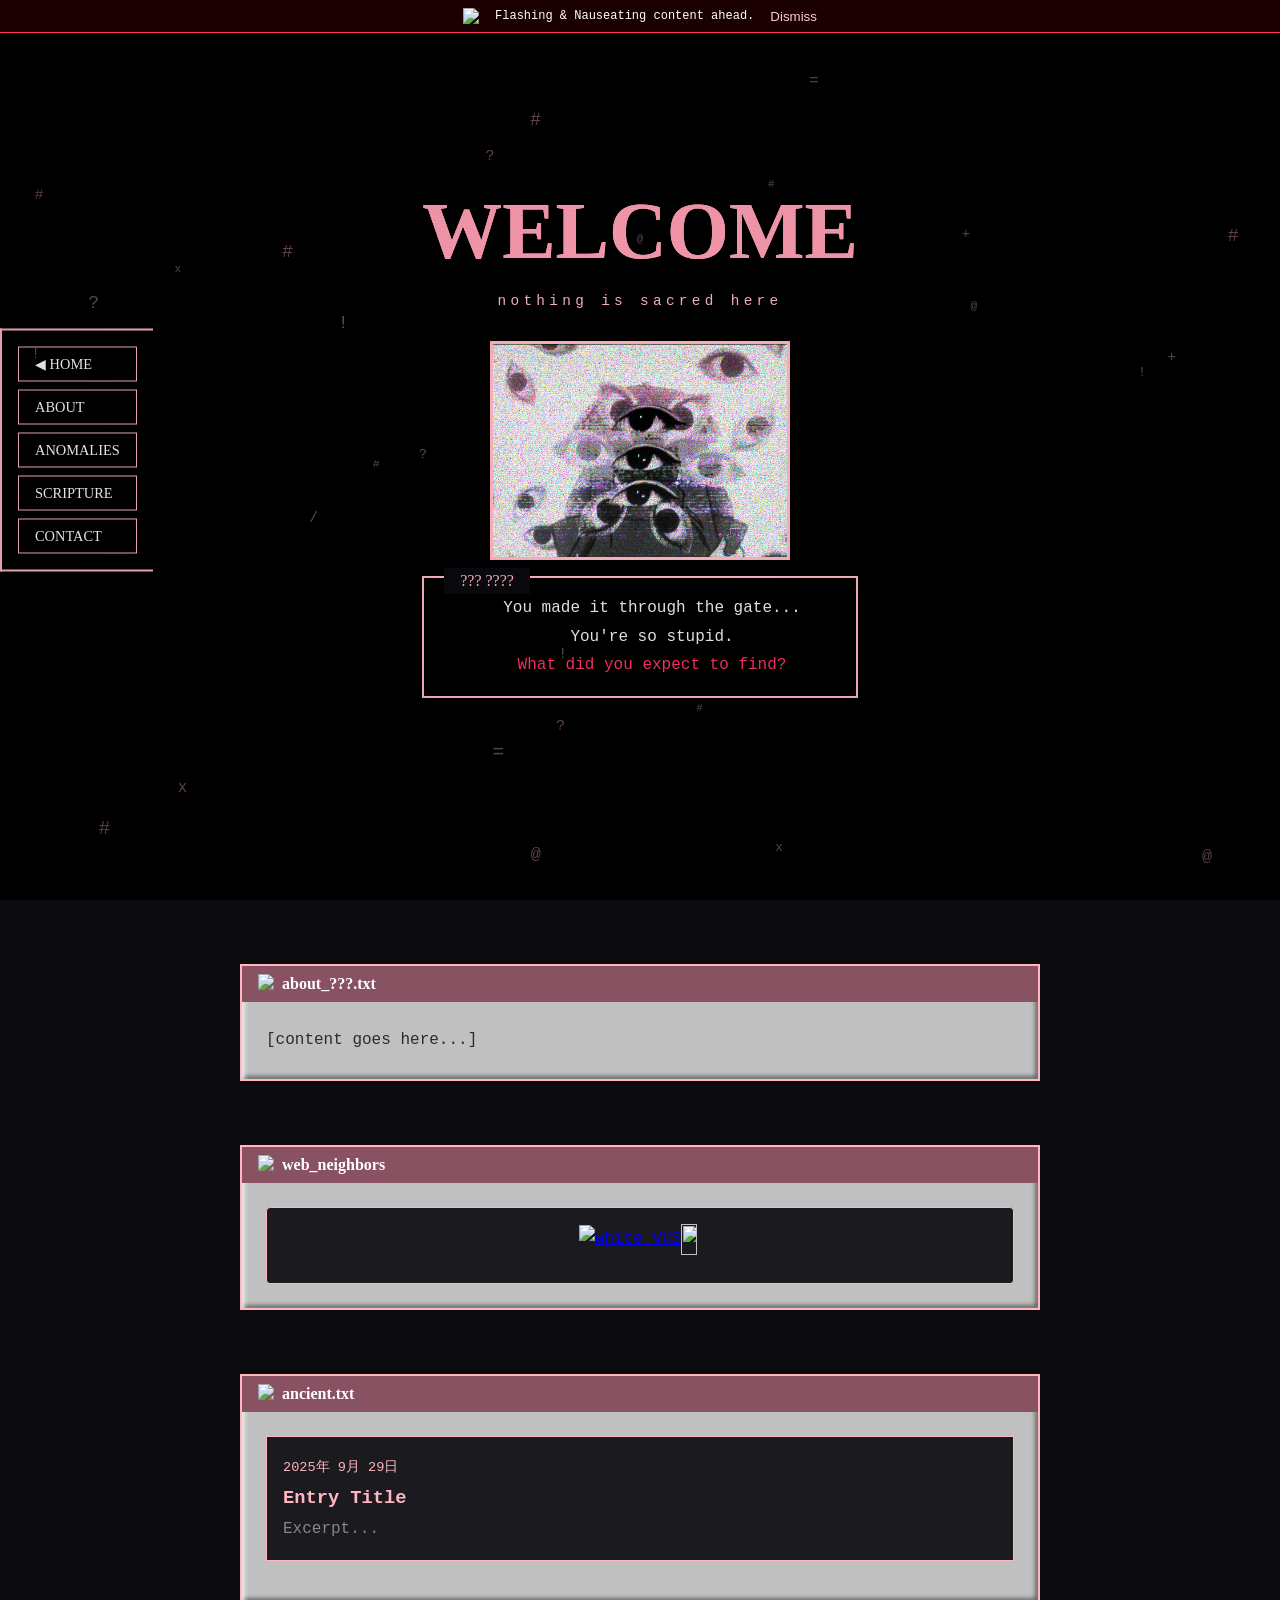
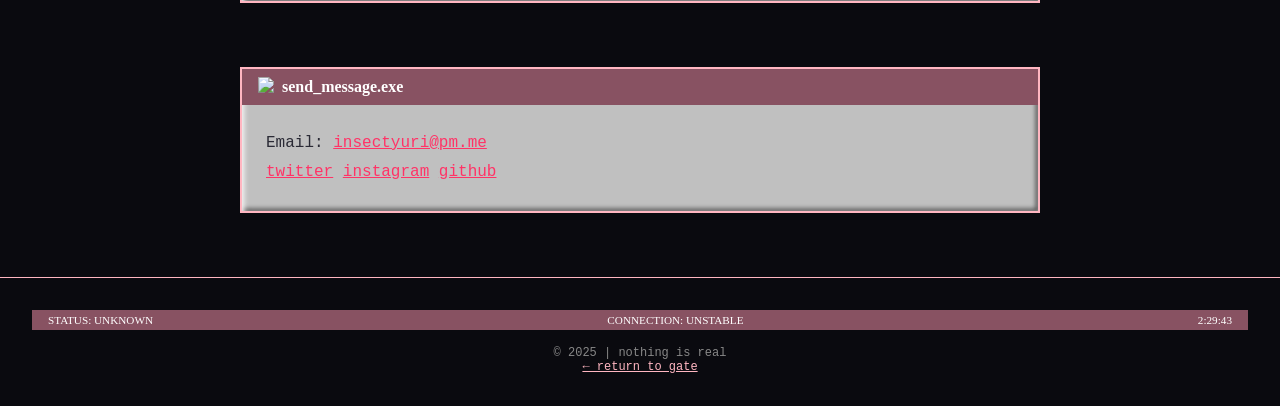
==== index.html @ d1e12fee "added colours + added buttons" ====
<!DOCTYPE html>
<html lang="en">
<head>
    <meta charset="UTF-8">
    <meta name="viewport" content="width=device-width, initial-scale=1.0">
    <title>Your Name | Welcome to My World</title>
    <link rel="stylesheet" href="css/styles.css">
</head>
<body>
    <!-- Accessibility Reminder -->
    <div class="accessibility-alert">
        <img src="https://file.garden/Zpt04KL0r1V-kQd1/_old%20web/3v9q2nH.gif"> Flashing & Nauseating content ahead. <button onclick="this.parentElement.style.display='none'">Dismiss</button>
    </div>

    <!-- Visual Effects -->
    <div class="scanlines"></div>
    <div class="crt-overlay"></div>
    <div class="particle-container" id="particles"></div>

    <!-- Navigation Panel (VN Style) -->
    <aside class="vn-panel">
        <button onclick="location.href='#home'">◀ HOME</button>
        <button onclick="location.href='#about'">ABOUT</button>
        <button onclick="location.href='#work'">ANOMALIES</button>
        <button onclick="location.href='#blog'">SCRIPTURE</button>
        <button onclick="location.href='#contact'">CONTACT</button>
    </aside>

    <!-- Hero Section -->
    <section class="hero" id="home">
        <div class="hero-background"></div>
        <div class="hero-content">
            <h1 class="hero-title" data-text="WELCOME">WELCOME</h1>
            <p class="hero-subtitle">nothing is sacred here</p>

            <div class="glitch-art-container">
                <!-- Your character/portrait image goes here -->
                <img src="assets/me.gif" alt="Character portrait" class="character-portrait">
            </div>

            <div class="dialogue-box">
                <div class="dialogue-name">??? ????
</div>
                <p class="dialogue-text">
                    You made it through the gate...<br>
                    You're so stupid.<br>
                    <span class="text-danger">What did you expect to find?</span>
                </p>
            </div>
        </div>
    </section>

    <!-- About Section -->
    <section class="content-window" id="about">
        <header class="window-header">
            <span class="window-icon"><img src="https://file.garden/Zpt04KL0r1V-kQd1/_old%20web/black/tumblr_6fa140fc3e8f22476c8cb82f0e1e0784_44227966_75.gif"></span>
            <span>about_???.txt</span>
        </header>
        <div class="window-body">
            <p>[content goes here...]</p>
        </div>
    </section>

    <!-- Button Section -->
    <section class="content-window" id="work">
        <header class="window-header">
            <span class="window-icon"><img src="https://file.garden/Zpt04KL0r1V-kQd1/_old%20web/red/11cAPuy.gif"></span>
            <span>web_neighbors</span>
        </header>
        <div class="window-body">
            <div class="project-grid">
                <div class="project-card">
                    <a href="https://whitevhs.xyz/">
    <img alt="white VHS" src="https://whitevhs.xyz/whiteVHS.gif" width="88" height="31">
</a>
                  <a href="https://softhearted.netlify.app"><img src="https://i.imgur.com/OYLPl9q.gif"></a>
                </div>
                <!-- More projects -->
            </div>
        </div>
    </section>

    <!-- Blog Section -->
    <section class="content-window" id="blog">
        <header class="window-header">
            <span class="window-icon"><img src="https://file.garden/Zpt04KL0r1V-kQd1/_old%20web/1D2VdVh.gif"></span>
            <span>ancient.txt</span>
        </header>
        <div class="window-body">
            <article class="blog-post">
                <time datetime="2025-09-29">2025年 9月 29日</time>
                <h3 style="color: rgb(255, 182, 193);">Entry Title</h3>
                <p style="color: rgb(136, 136, 136);">Excerpt...</p>
            </article>
        </div>
    </section>

    <!-- Contact Section -->
    <section class="content-window" id="contact">
        <header class="window-header">
            <span class="window-icon"><img src="https://file.garden/Zpt04KL0r1V-kQd1/_old%20web/red/S89ceBR.gif"></span>
            <span>send_message.exe</span>
        </header>
        <div class="window-body">
            <p>Email: <a style="color: rgb(255, 51, 102);" href="mailto:insectyuri@pm.me">insectyuri@pm.me</a></p>
            <div class="social-links">
                <a style="color: rgb(255, 51, 102); background-color: rgba(255, 51, 102, 0);" href="#">twitter</a>
                <a style="color: rgb(255, 51, 102);" href="#">instagram</a>
                <a style="color: rgb(255, 51, 102);" href="#">github</a>
            </div>
        </div>
    </section>

    <!-- Footer -->
    <footer class="site-footer">
        <div class="status-bar">
            <span>STATUS: UNKNOWN</span>
            <span>CONNECTION: UNSTABLE</span>
            <span id="clock">00:00:00</span>
        </div>
        <p>© 2025 | nothing is real</p>
        <p><a style="color: rgb(255, 182, 193);" href="landing.html">← return to gate</a></p>
    </footer>

    <script src="js/main.js"></script>
</body>
</html>
---- css/styles.css ----
/* ==================== VARIABLES ==================== */
:root {
    --bg-dark: #0a0a0f;
    --surface: #1a1a1f;
    --window-bg: #c0c0c0;
    --window-pink: #885262;
    --border-black: #000000;
    --accent-pink: #ffb6c1;
    --accent-maroon: #371626;
    --accent-red: #ff3366;
    --text-main: #2a2a35;
    --text-light: #ffffff;
    --font-ui: 'MS Mincho', 'SimSun', serif;
    --font-body: 'Courier New', monospace;
}

/* ==================== RESET ==================== */
* {
    margin: 0;
    padding: 0;
    box-sizing: border-box;
}

body {
    font-family: var(--font-body);
    background: var(--bg-dark);
    color: var(--text-light);
    overflow-x: hidden;
}

/* ==================== ACCESSIBILITY ALERT ==================== */
.accessibility-alert {
    position: fixed;
    top: 0;
    left: 0;
    right: 0;
    background: #1a0000;
    border-bottom: 1px solid var(--accent-red);
    padding: 0.5rem 1rem;
    font-size: 0.75rem;
    z-index: 9999;
    display: flex;
    justify-content: center;
    align-items: center;
    gap: 1rem;
}

.accessibility-alert button {
    background: none;
    border: none;
    color: #ffcccc;
    cursor: pointer;
}

/* ==================== OVERLAYS ==================== */
.scanlines, .crt-overlay {
    position: fixed;
    inset: 0;
    pointer-events: none;
    z-index: 9990;
}

.scanlines {
    background: repeating-linear-gradient(
        0deg,
        rgba(0, 0, 0, 0.03) 0,
        rgba(0, 0, 0, 0.03) 1px,
        transparent 1px,
        transparent 2px
    );
}

.crt-overlay {
    background: radial-gradient(ellipse at center, transparent 0%, rgba(0, 0, 0, 0.15) 100%);
    z-index: 9991;
}

/* ==================== PARTICLES ==================== */
.particle-container {
    position: fixed;
    inset: 0;
    pointer-events: none;
    z-index: 9980;
    overflow: hidden;
}

.particle {
    position: absolute;
    color: var(--accent-pink);
    opacity: 0.4;
    font-size: 1rem;
    animation: float 6s ease-in-out infinite;
}

@keyframes float {
    0%, 100% {
        transform: translateY(0) rotate(0deg);
    }
    50% {
        transform: translateY(-30px) rotate(180deg);
    }
}

/* ==================== VN PANEL ==================== */
.vn-panel {
    position: fixed;
    left: 0;
    top: 50%;
    transform: translateY(-50%);
    background: rgba(0, 0, 0, 0.85);
    border: 2px solid var(--accent-pink);
    border-right: none;
    padding: 1rem;
    z-index: 100;
    display: flex;
    flex-direction: column;
    gap: 0.5rem;
}

.vn-panel button {
    background: transparent;
    border: 1px solid var(--accent-pink);
    color: var(--text-light);
    padding: 0.5rem 1rem;
    font-family: var(--font-ui);
    cursor: pointer;
    text-align: left;
    font-size: 0.9rem;
    transition: background 0.2s;
}

.vn-panel button:hover {
    background: var(--accent-pink);
    color: var(--bg-dark);
}

/* ==================== HERO SECTION ==================== */
.hero {
    min-height: 100vh;
    display: flex;
    flex-direction: column;
    justify-content: center;
    align-items: center;
    position: relative;
    padding: 2rem;
}

.hero-background {
    position: absolute;
    inset: 0;
    z-index: -1;
    background: var(--bg-dark);
    filter: grayscale(100%) contrast(150%);
}

.hero-content {
    text-align: center;
    z-index: 1;
}

.hero-title {
    font-size: clamp(2rem, 8vw, 5rem);
    margin-bottom: 1rem;
    font-family: var(--font-ui);
    position: relative;
    animation: hero-glitch 4s infinite;
}

.hero-title::before,
.hero-title::after {
    content: attr(data-text);
    position: absolute;
    top: 0;
    left: 0;
    width: 100%;
    opacity: 0.7;
}

.hero-title::before {
    color: var(--accent-red);
    animation: glitch-shift 0.3s infinite alternate;
}

.hero-title::after {
    color: var(--accent-pink);
    animation: glitch-shift 0.4s infinite alternate-reverse;
}

@keyframes glitch-shift {
    0% { transform: translate(-2px, 0); }
    100% { transform: translate(2px, 1px); }
}

.hero-subtitle {
    font-size: 0.9rem;
    color: var(--accent-pink);
    letter-spacing: 0.3em;
    margin-bottom: 2rem;
}

.character-portrait {
    width: 300px;
    height: auto;
    border: 3px solid var(--accent-pink);
    margin: 1rem auto;
    display: block;
}

/* ==================== DIALOGUE BOX ==================== */
.dialogue-box {
    background: rgba(0, 0, 0, 0.9);
    border: 2px solid var(--accent-pink);
    max-width: 600px;
    min-height: 100px;
    margin: 1rem auto;
    position: relative;
}

.dialogue-name {
    position: absolute;
    top: -10px;
    left: 20px;
    background: var(--bg-dark);
    padding: 0.25rem 1rem;
    font-family: var(--font-ui);
    color: var(--accent-pink);
}

.dialogue-text {
    padding: 1rem 1.5rem 1rem 3rem;
    font-size: 1rem;
    line-height: 1.8;
    color: #eee;
}

.text-danger {
    color: var(--accent-red);
}

/* ==================== CONTENT WINDOWS ==================== */
.content-window {
    max-width: 800px;
    margin: 4rem auto;
    border: 2px solid var(--accent-pink);
    background: var(--window-bg);
    box-shadow:
        inset 2px 2px 5px #ffffff,
        inset -2px -2px 5px #404040;
}

.window-header {
    background: var(--window-pink);
    color: white;
    padding: 0.5rem 1rem;
    font-family: var(--font-ui);
    font-weight: bold;
    display: flex;
    align-items: center;
    gap: 0.5rem;
}

.window-body {
    padding: 1.5rem;
    color: var(--text-main);
    line-height: 1.8;
}

/* ==================== PROJECT GRID ==================== */
.project-grid {
    display: grid;
    grid-template-columns: repeat(auto-fit, minmax(250px, 1fr));
    gap: 1.5rem;
}

.project-card {
    background: var(--surface);
    border: 1px solid var(--accent-pink);
    border-radius: 4px;
    padding: 1rem;
    min-width: 88px;
    min-height: 31px;
    display: flex;
    align-items: center;
    justify-content: center;
    transition: transform 0.2s;
}

.project-card:hover {
    transform: translateY(-4px);
}

.project-card img {
    width: 88%;
    height: 31px;
    object-fit: cover;
    margin-bottom: 0.75rem;
}

.project-link {
    color: var(--accent-maroon);
    font-weight: bold;
    display: inline-block;
    margin-top: 0.5rem;
}

/* ==================== BLOG POST ==================== */
.blog-post {
    background: var(--surface);
    border: 1px solid var(--accent-pink);
    margin-bottom: 1rem;
    padding: 1rem;
}

.blog-post time {
    color: var(--accent-pink);
    font-size: 0.85rem;
}

/* ==================== FOOTER ==================== */
.site-footer {
    background: var(--bg-dark);
    border-top: 1px solid var(--accent-pink);
    padding: 2rem;
    text-align: center;
    margin-top: 4rem;
    color: #888;
    font-size: 0.75rem;
}

.status-bar {
    background: var(--window-pink);
    color: white;
    padding: 0.25rem 1rem;
    font-size: 0.7rem;
    display: flex;
    justify-content: space-between;
    font-family: var(--font-ui);
    margin-bottom: 1rem;
}

/* ==================== RESPONSIVE ==================== */
@media (max-width: 768px) {
    .vn-panel {
        position: static;
        transform: none;
        flex-direction: row;
        flex-wrap: wrap;
        margin: 1rem;
    }

    .vn-panel button {
        flex: 1;
        min-width: 120px;
    }

    .character-portrait {
        width: 200px;
    }
}
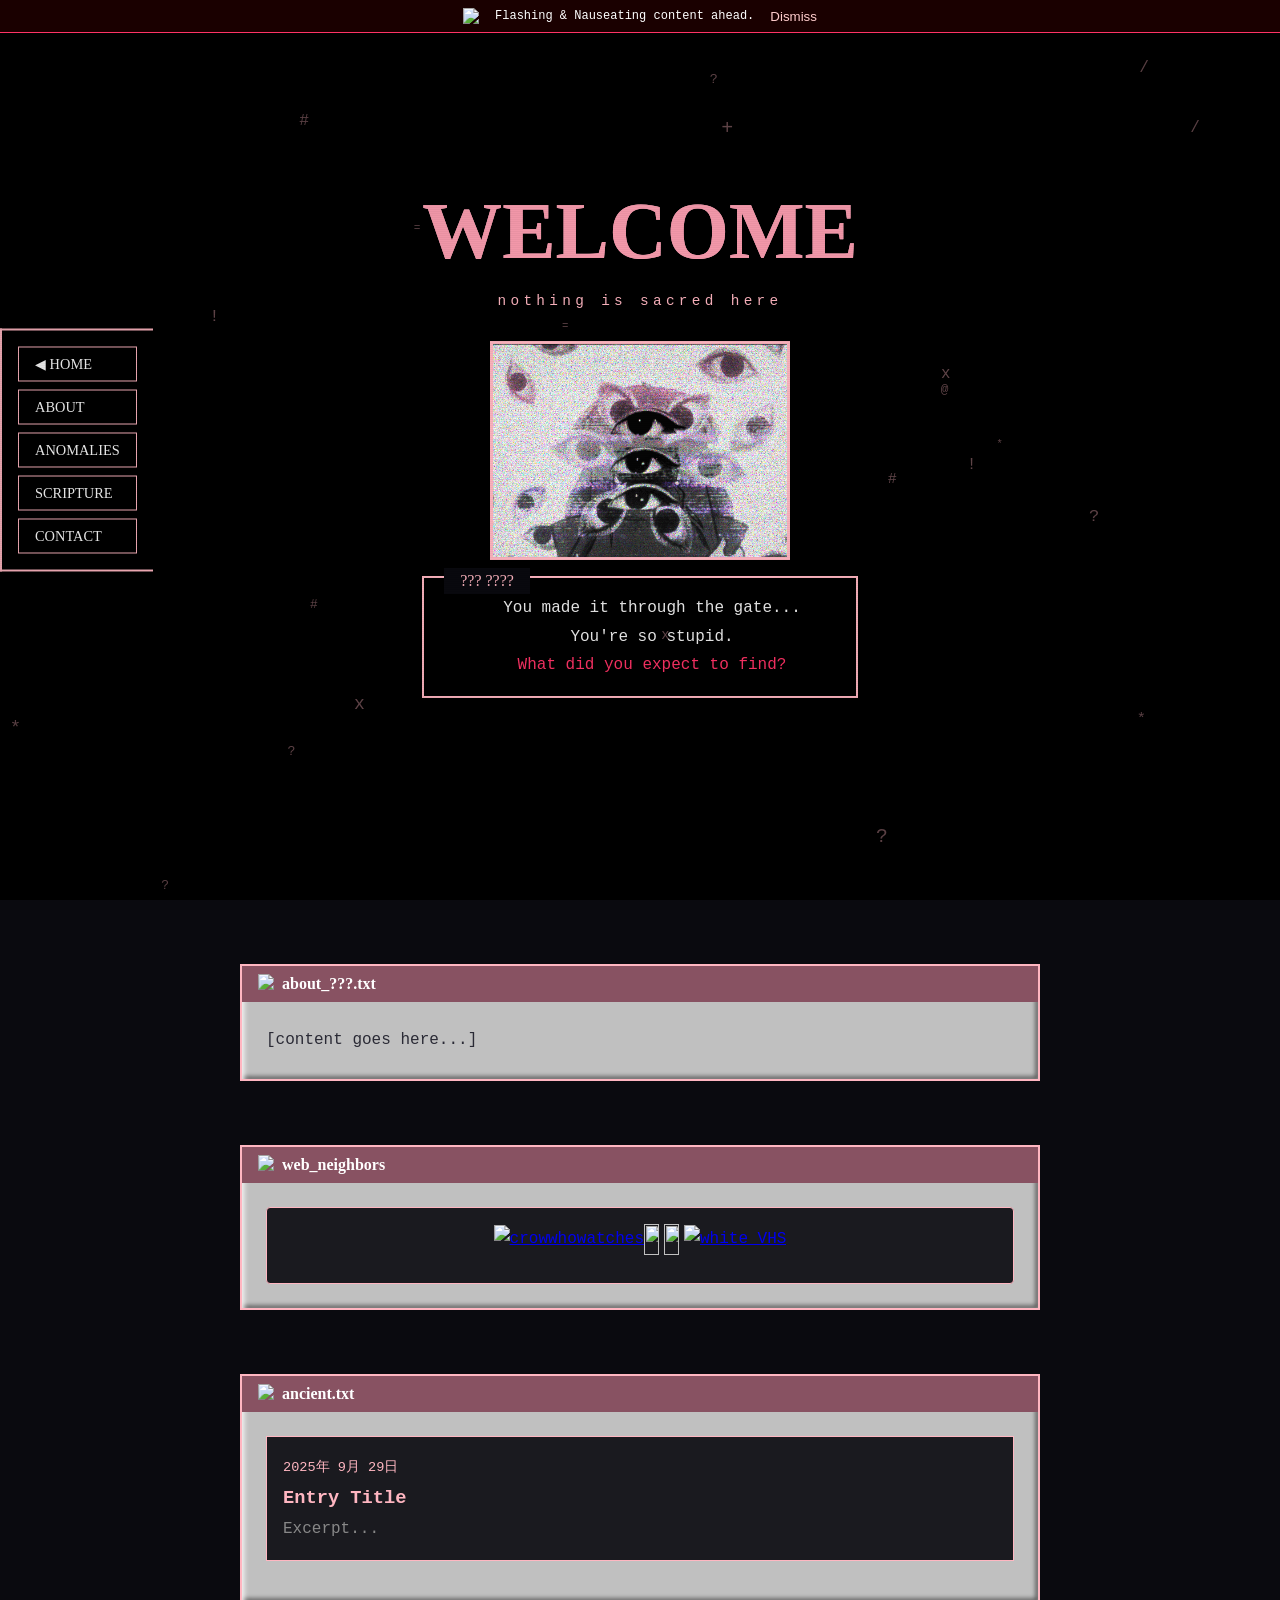
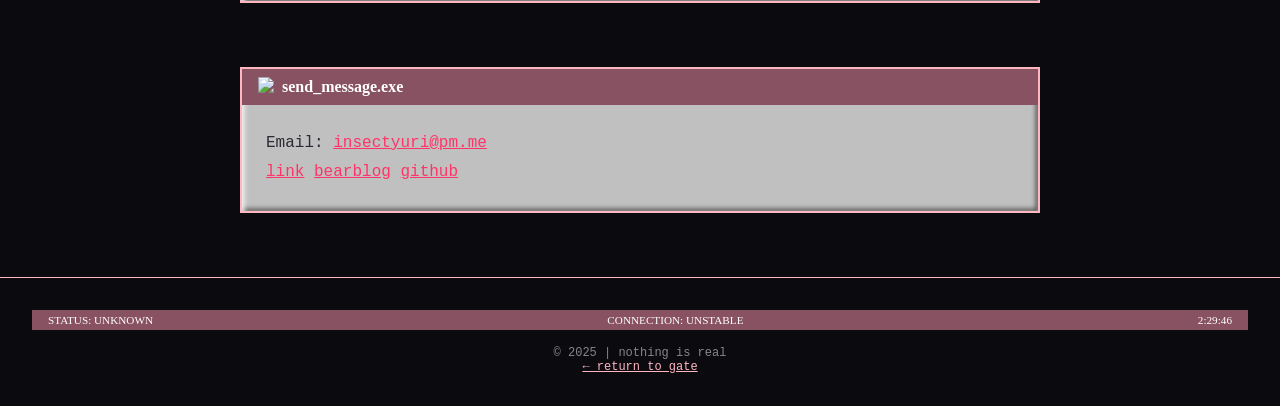
==== commit 7ed74a89: "edited social links and added more buttons" ====
--- a/index.html
+++ b/index.html
@@ -70,10 +70,10 @@
         <div class="window-body">
             <div class="project-grid">
                 <div class="project-card">
-                    <a href="https://whitevhs.xyz/">
-    <img alt="white VHS" src="https://whitevhs.xyz/whiteVHS.gif" width="88" height="31">
-</a>
+                  <a href="https://crowwhowatches.bearblog.dev/" target="_blank"><img src="https://file.garden/Zpt04KL0r1V-kQd1/sds.png" alt="crowwhowatches"></a>
                   <a href="https://softhearted.netlify.app"><img src="https://i.imgur.com/OYLPl9q.gif"></a>
+                   <a href="https://licorne.bearblog.dev/"><img src="https://file.garden/ZxMUmQiSL0nJQJCJ/IMG_8320.gif"></a>
+                  <a href="https://whitevhs.xyz/"><img alt="white VHS" src="https://whitevhs.xyz/whiteVHS.gif" width="88" height="31"></a>
                 </div>
                 <!-- More projects -->
             </div>
@@ -104,9 +104,9 @@
         <div class="window-body">
             <p>Email: <a style="color: rgb(255, 51, 102);" href="mailto:insectyuri@pm.me">insectyuri@pm.me</a></p>
             <div class="social-links">
-                <a style="color: rgb(255, 51, 102); background-color: rgba(255, 51, 102, 0);" href="#">twitter</a>
-                <a style="color: rgb(255, 51, 102);" href="#">instagram</a>
-                <a style="color: rgb(255, 51, 102);" href="#">github</a>
+                <a style="color: rgb(255, 51, 102); background-color: rgba(255, 51, 102, 0);" href="#">link</a>
+                <a style="color: rgb(255, 51, 102);" href="https://sickseeds.bearblog.dev/">bearblog</a>
+                <a style="color: rgb(255, 51, 102);" href="https://github.com/sickseeds">github</a>
             </div>
         </div>
     </section>
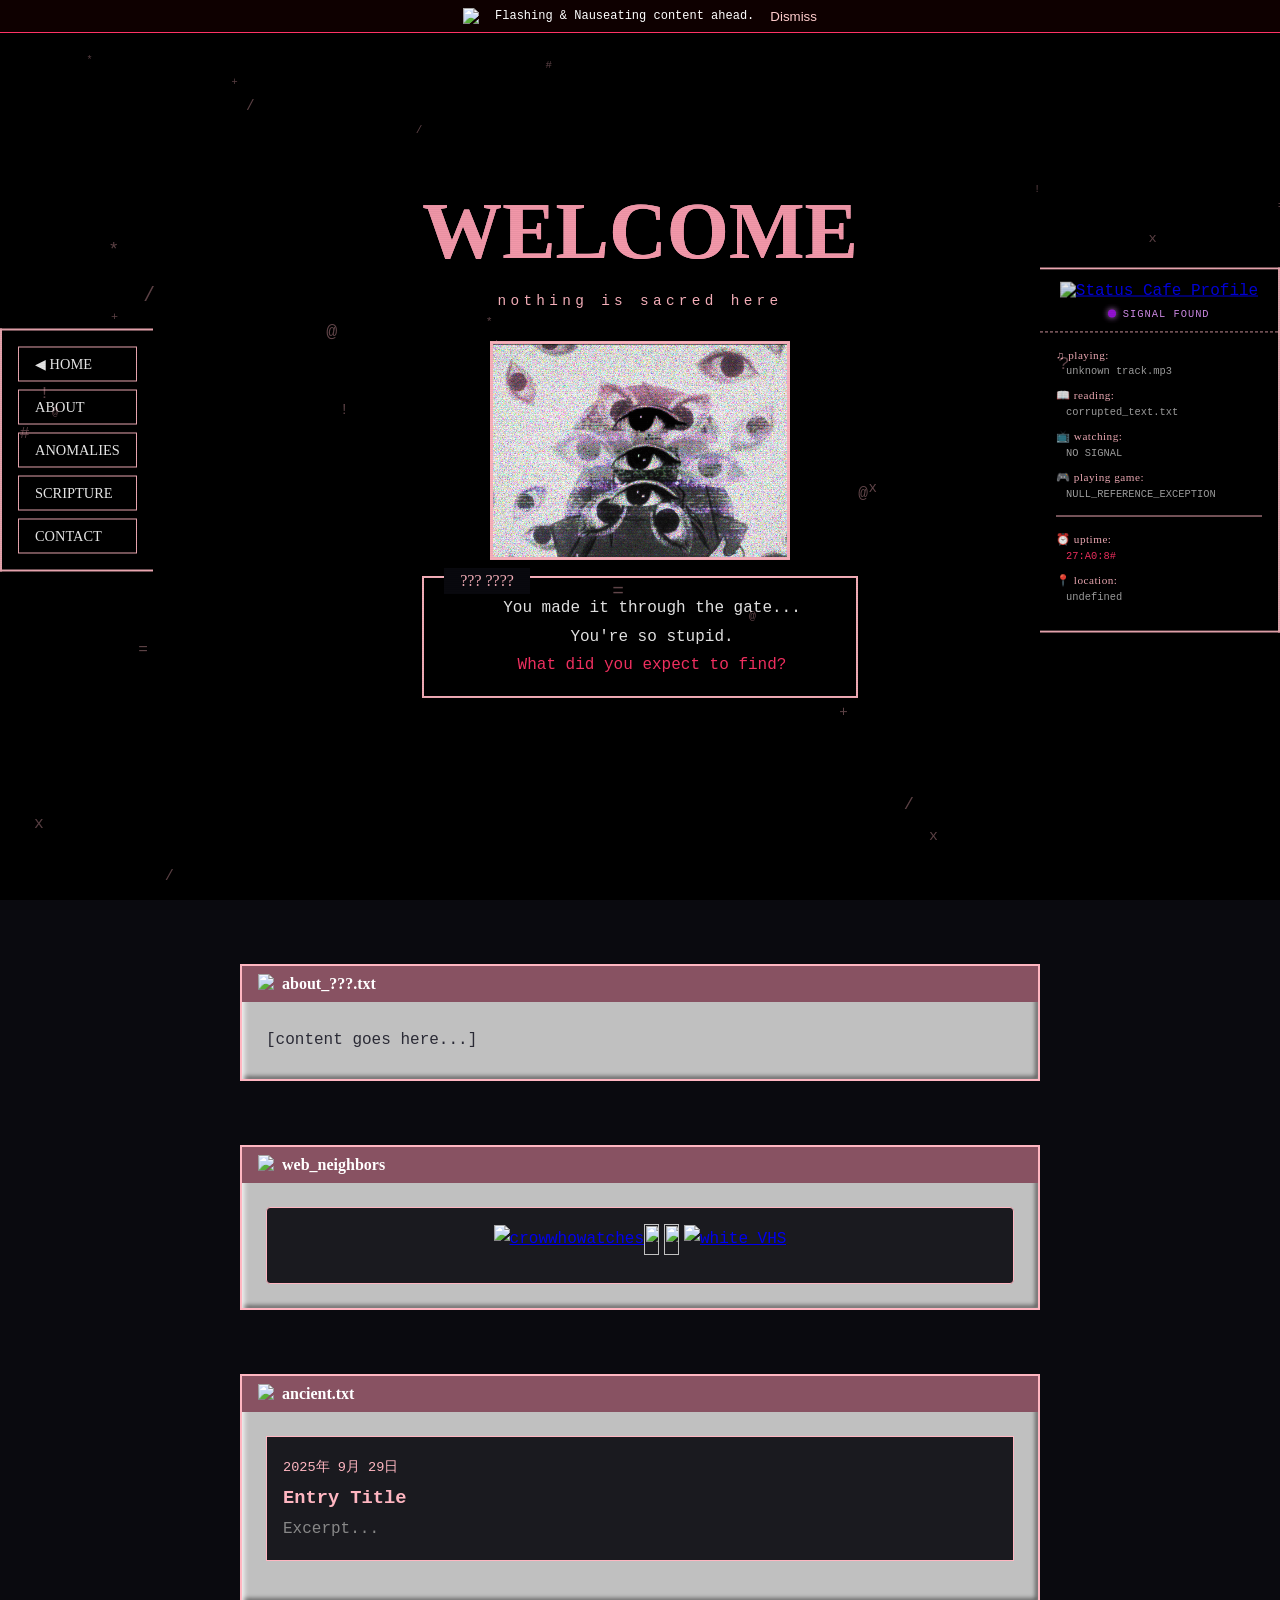
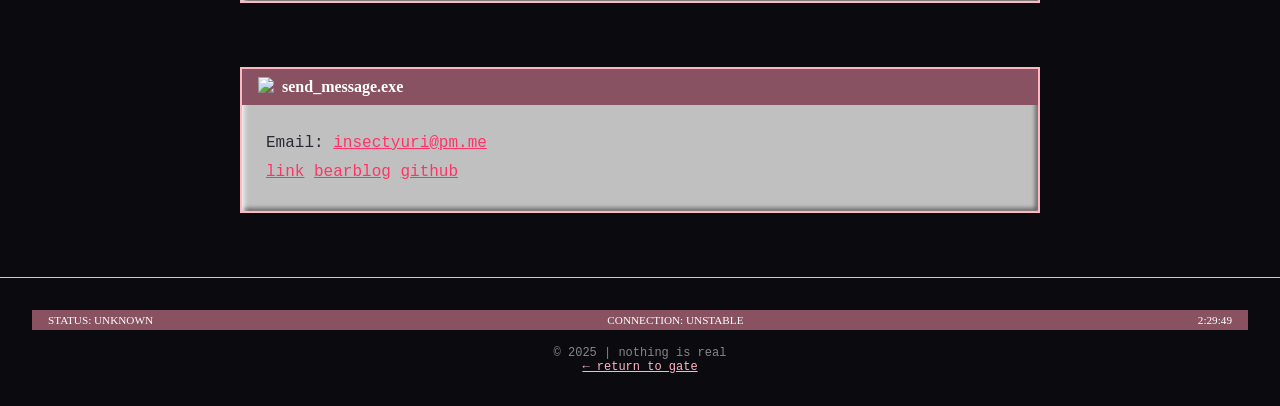
==== commit e7e1f270: "added right status box" ====
--- a/index.html
+++ b/index.html
@@ -25,6 +25,51 @@
         <button onclick="location.href='#blog'">SCRIPTURE</button>
         <button onclick="location.href='#contact'">CONTACT</button>
     </aside>
+
+    <!-- Right Side Status Panel -->
+<aside class="status-panel">
+    <div class="status-cafe-row">
+        <a href="https://status.cafe/users/sickseeds"><img src="https://status.cafe/users/sickseeds/badge.png" alt="Status Cafe Profile"/></a>
+        <div class="online-indicator" id="onlineIndicator">
+            <span class="online-dot" id="onlineDot"></span>
+            <span class="online-text" id="onlineText">checking...</span>
+        </div>
+    </div>
+
+    <div class="status-content">
+        <div class="status-item glitch-target">
+            <span class="status-label">♫ playing:</span>
+            <span class="status-value" id="playing-status">unknown track.mp3</span>
+        </div>
+
+        <div class="status-item glitch-target">
+            <span class="status-label">📖 reading:</span>
+            <span class="status-value" id="reading-status">corrupted_text.txt</span>
+        </div>
+
+        <div class="status-item glitch-target">
+            <span class="status-label">📺 watching:</span>
+            <span class="status-value" id="watching-status">NO SIGNAL</span>
+        </div>
+
+        <div class="status-item glitch-target">
+            <span class="status-label">🎮 playing game:</span>
+            <span class="status-value" id="game-status">NULL_REFERENCE_EXCEPTION</span>
+        </div>
+
+        <div class="status-divider"></div>
+
+        <div class="status-item">
+            <span class="status-label">⏰ uptime:</span>
+            <span class="status-value glitch-numbers" id="uptime-status">00:00:00</span>
+        </div>
+
+        <div class="status-item">
+            <span class="status-label">📍 location:</span>
+            <span class="status-value">undefined</span>
+        </div>
+    </div>
+</aside>
 
     <!-- Hero Section -->
     <section class="hero" id="home">
--- a/css/styles.css
+++ b/css/styles.css
@@ -8,6 +8,8 @@
     --accent-pink: #ffb6c1;
     --accent-maroon: #371626;
     --accent-red: #ff3366;
+    --accent-purple: #8f09eb;
+    --accent-blue: #00bfff;
     --text-main: #2a2a35;
     --text-light: #ffffff;
     --font-ui: 'MS Mincho', 'SimSun', serif;
@@ -34,7 +36,7 @@
     top: 0;
     left: 0;
     right: 0;
-    background: #1a0000;
+    background: rgba(26, 0, 0, 0.57);
     border-bottom: 1px solid var(--accent-red);
     padding: 0.5rem 1rem;
     font-size: 0.75rem;
@@ -134,6 +136,225 @@
     color: var(--bg-dark);
 }
 
+/* ==================== STATUS PANEL (Right Side - Mirrored VN Style) ==================== */
+.status-panel {
+    position: fixed;
+    right: 0;
+    top: 50%;
+    transform: translateY(-50%);
+    width: 240px;
+    background: rgba(0, 0, 0, 0.85);
+    border: 2px solid var(--accent-pink);
+    border-left: none;
+    z-index: 99;
+}
+
+.status-header {
+    background: var(--window-pink);
+    color: #ffffff;
+    padding: 0.5rem 1rem;
+    display: flex;
+    justify-content: space-between;
+    align-items: center;
+    font-family: var(--font-ui);
+    font-weight: bold;
+    letter-spacing: 1px;
+    font-size: 0.85rem;
+}
+
+.status-blink {
+    width: 8px;
+    height: 8px;
+    background: #ff3366;
+    border-radius: 50%;
+    animation: blink 1s infinite;
+}
+
+@keyframes blink {
+    0%, 50%, 100% { opacity: 1; }
+    51%, 99% { opacity: 0.2; }
+}
+
+.status-cafe-row {
+    padding: 0.75rem;
+    display: flex;
+    flex-direction: column;
+    align-items: center;
+    gap: 0.5rem;
+    background: rgba(0, 0, 0, 0.6);
+    border-bottom: 1px dashed var(--accent-pink);
+}
+
+.status-cafe-badge {
+    width: 100%;
+    max-width: 180px;
+    height: auto;
+    image-rendering: pixelated;
+    border: 1px solid var(--accent-pink);
+    transition: filter 0.2s;
+}
+
+.status-cafe-badge:hover {
+    filter: hue-rotate(300deg) contrast(130%);
+}
+
+.online-indicator {
+    display: flex;
+    align-items: center;
+    gap: 0.4rem;
+    font-family: var(--font-body);
+    font-size: 0.65rem;
+    text-transform: uppercase;
+    letter-spacing: 1px;
+}
+
+.online-dot {
+    width: 8px;
+    height: 8px;
+    border-radius: 50%;
+    background: #888;
+}
+
+.online-dot.online {
+    background: #a013e4;
+    box-shadow: 0 0 6px #e398fd;
+    animation: pulse 1.5s infinite;
+}
+
+.online-dot.offline {
+    background: #912e48;
+    box-shadow: 0 0 6px #da8da0;
+}
+
+.online-text.online {
+    color: #e398fd;
+}
+
+.online-text.offline {
+    color: #912e48;
+}
+
+@keyframes pulse {
+    0%, 100% { opacity: 1; }
+    50% { opacity: 0.5; }
+}
+
+.status-content {
+    padding: 1rem;
+    background: rgba(0, 0, 0, 0.6);
+}
+
+.status-item {
+    margin-bottom: 0.75rem;
+    display: flex;
+    flex-direction: column;
+    gap: 0.25rem;
+}
+
+.status-label {
+    color: var(--accent-pink);
+    font-size: 0.7rem;
+    letter-spacing: 0.5px;
+    font-family: var(--font-ui);
+}
+
+.status-value {
+    color: #aaa;
+    font-family: var(--font-body);
+    font-size: 0.65rem;
+    padding-left: 0.5rem;
+    border-left: 2px solid var(--border-black);
+}
+
+.status-divider {
+    height: 1px;
+    background: var(--accent-pink);
+    margin: 1rem 0;
+}
+
+.status-footer {
+    background: var(--window-pink);
+    color: white;
+    padding: 0.3rem 1rem;
+    font-size: 0.65rem;
+    text-align: center;
+    font-family: var(--font-ui);
+}
+
+/* ==================== GLITCH EFFECTS FOR STATUS ==================== */
+.glitch-target {
+    position: relative;
+    overflow: hidden;
+}
+
+.glitch-text {
+    animation: text-glitch 3s infinite;
+}
+
+@keyframes text-glitch {
+    0%, 90%, 100% {
+        color: #aaa;
+        transform: translate(0);
+    }
+    92% {
+        color: var(--accent-red);
+        transform: translate(-2px, 0);
+    }
+    94% {
+        color: var(--accent-blue);
+        transform: translate(2px, 0);
+    }
+    96% {
+        color: var(--accent-purple);
+        transform: translate(-1px, 1px);
+    }
+    98% {
+        color: #fff;
+        transform: translate(2px, -1px);
+    }
+}
+
+.glitch-numbers {
+    color: var(--accent-red);
+    font-variant-numeric: tabular-nums;
+    animation: uptime-jitter 0.1s infinite;
+}
+
+@keyframes uptime-jitter {
+    0%, 100% { transform: translateX(0); }
+    50% { transform: translateX(1px); }
+}
+
+/* ==================== RESPONSIVE ==================== */
+@media (max-width: 768px) {
+    .vn-panel {
+        position: static;
+        transform: none;
+        flex-direction: row;
+        flex-wrap: wrap;
+        margin: 1rem;
+        border-right: 2px solid var(--accent-pink);
+    }
+
+    .vn-panel button {
+        flex: 1;
+        min-width: 120px;
+    }
+
+    .status-panel {
+        position: static;
+        transform: none;
+        width: 100%;
+        max-width: 400px;
+        margin: 1rem auto;
+        border-left: 2px solid var(--border-black);
+    }
+
+    .character-portrait {
+        width: 200px;
+    }
+}
+
 /* ==================== HERO SECTION ==================== */
 .hero {
     min-height: 100vh;
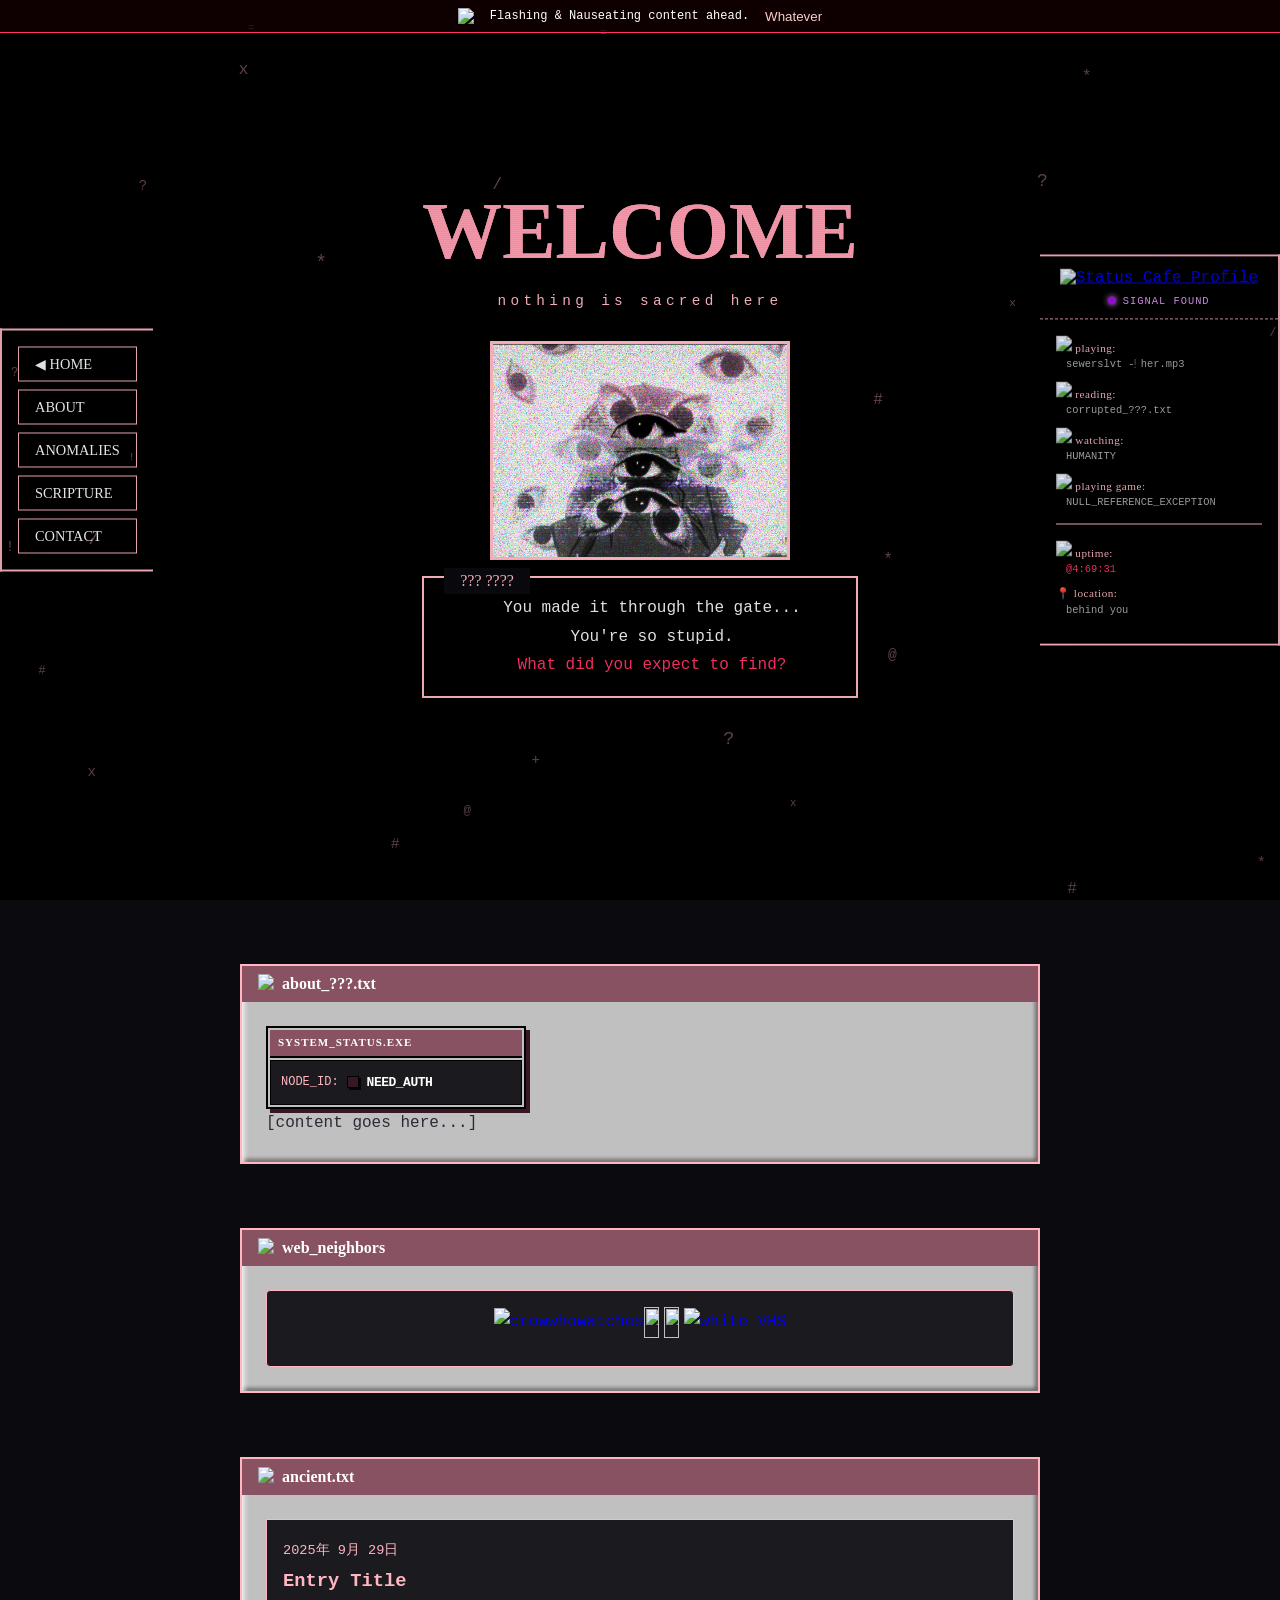
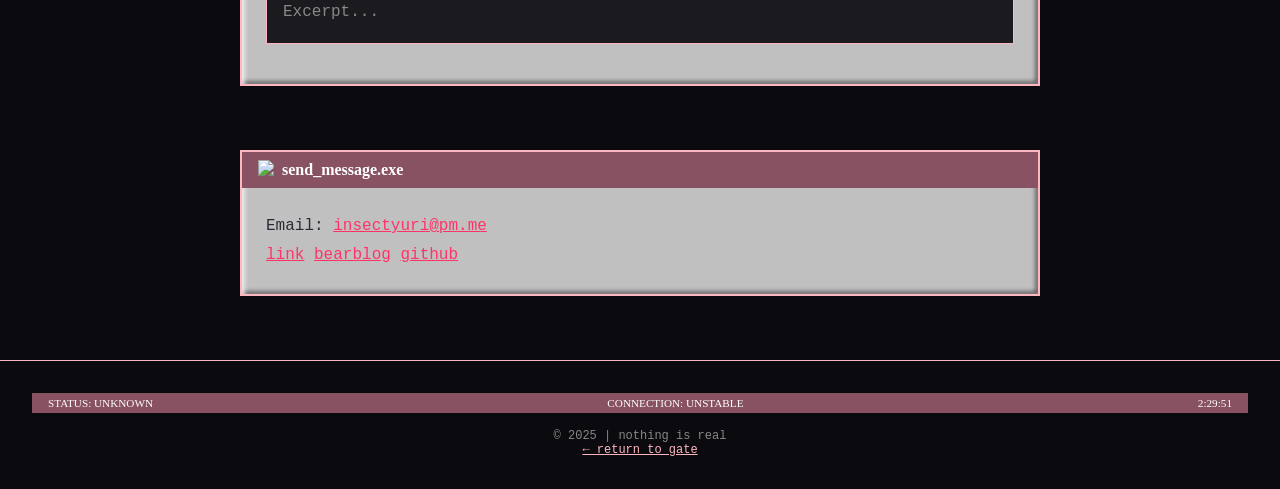
==== commit 20431c1b: "im tired lol" ====
--- a/index.html
+++ b/index.html
@@ -5,11 +5,23 @@
     <meta name="viewport" content="width=device-width, initial-scale=1.0">
     <title>Your Name | Welcome to My World</title>
     <link rel="stylesheet" href="css/styles.css">
+    <script>
+  document.addEventListener("contextmenu", (e) => e.preventDefault());
+  document.addEventListener("keydown", (e) => {
+    if (
+      e.key === "F12" ||
+      (e.ctrlKey && e.shiftKey && e.key === "I") ||
+      (e.ctrlKey && e.key === "u")
+    ) {
+      e.preventDefault();
+    }
+  });
+</script>
 </head>
 <body>
-    <!-- Accessibility Reminder -->
+    <!-- Accessibility Alert -->
     <div class="accessibility-alert">
-        <img src="https://file.garden/Zpt04KL0r1V-kQd1/_old%20web/3v9q2nH.gif"> Flashing & Nauseating content ahead. <button onclick="this.parentElement.style.display='none'">Dismiss</button>
+        <img src="https://file.garden/Zpt04KL0r1V-kQd1/_old%20web/3v9q2nH.gif"> Flashing & Nauseating content ahead. <button onclick="this.parentElement.style.display='none'">Whatever</button>
     </div>
 
     <!-- Visual Effects -->
@@ -17,7 +29,7 @@
     <div class="crt-overlay"></div>
     <div class="particle-container" id="particles"></div>
 
-    <!-- Navigation Panel (VN Style) -->
+    <!-- Navigation Panel -->
     <aside class="vn-panel">
         <button onclick="location.href='#home'">◀ HOME</button>
         <button onclick="location.href='#about'">ABOUT</button>
@@ -38,35 +50,35 @@
 
     <div class="status-content">
         <div class="status-item glitch-target">
-            <span class="status-label">♫ playing:</span>
-            <span class="status-value" id="playing-status">unknown track.mp3</span>
+            <span class="status-label"><img src="https://file.garden/Zpt04KL0r1V-kQd1/_old%20web/black/149.gif"> playing:</span>
+            <span class="status-value" id="playing-status">sewerslvt - her.mp3</span>
         </div>
 
         <div class="status-item glitch-target">
-            <span class="status-label">📖 reading:</span>
-            <span class="status-value" id="reading-status">corrupted_text.txt</span>
+            <span class="status-label"><img src="https://file.garden/Zpt04KL0r1V-kQd1/_old%20web/black/358.gif"> reading:</span>
+            <span class="status-value" id="reading-status">corrupted_???.txt</span>
         </div>
 
         <div class="status-item glitch-target">
-            <span class="status-label">📺 watching:</span>
-            <span class="status-value" id="watching-status">NO SIGNAL</span>
+            <span class="status-label"><img src="https://file.garden/Zpt04KL0r1V-kQd1/_old%20web/black/575.gif"> watching:</span>
+            <span class="status-value" id="watching-status">HUMANITY</span>
         </div>
 
         <div class="status-item glitch-target">
-            <span class="status-label">🎮 playing game:</span>
+            <span class="status-label"><img src="https://file.garden/Zpt04KL0r1V-kQd1/_old%20web/black/406.gif"> playing game:</span>
             <span class="status-value" id="game-status">NULL_REFERENCE_EXCEPTION</span>
         </div>
 
         <div class="status-divider"></div>
 
         <div class="status-item">
-            <span class="status-label">⏰ uptime:</span>
+            <span class="status-label"><img src="https://file.garden/Zpt04KL0r1V-kQd1/_old%20web/black/629.gif"> uptime:</span>
             <span class="status-value glitch-numbers" id="uptime-status">00:00:00</span>
         </div>
 
         <div class="status-item">
             <span class="status-label">📍 location:</span>
-            <span class="status-value">undefined</span>
+            <span class="status-value">behind you</span>
         </div>
     </div>
 </aside>
@@ -102,6 +114,21 @@
             <span>about_???.txt</span>
         </header>
         <div class="window-body">
+            <!-- Fluxer Live Status Badge -->
+<div class="nightmare-widget">
+    <div class="widget-header">
+        <span class="widget-title">SYSTEM_STATUS.EXE</span>
+        <div class="widget-glitch-line"></div>
+    </div>
+    <div class="widget-body">
+        <div class="status-row">
+            <span class="matrix-label">NODE_ID:</span>
+            <div id="fluxer-dot" class="corrupted-dot offline"></div>
+            <span id="fluxer-text" class="glitch-text">FEED_LOST</span>
+        </div>
+        <div id="fluxer-activity" class="activity-subtext"></div>
+    </div>
+</div>
             <p>[content goes here...]</p>
         </div>
     </section>
--- a/css/styles.css
+++ b/css/styles.css
@@ -578,3 +578,108 @@
         width: 200px;
     }
 }
+/* Corrupted Window Shell */
+.nightmare-widget {
+    background-color: var(--window-bg);
+    border: 2px solid var(--border-black);
+    box-shadow: 4px 4px 0 var(--accent-maroon);
+    padding: 2px;
+    width: 260px;
+    font-family: var(--font-ui);
+    color: var(--text-main);
+    position: relative;
+    overflow: hidden;
+}
+
+/* Retro Window Title Bar */
+.widget-header {
+    background-color: var(--window-pink);
+    color: var(--text-light);
+    padding: 3px 8px;
+    font-size: 11px;
+    font-weight: bold;
+    letter-spacing: 1px;
+    display: flex;
+    justify-content: space-between;
+    align-items: center;
+    border-bottom: 2px solid var(--border-black);
+}
+
+/* Internal Box Area */
+.widget-body {
+    background-color: var(--surface);
+    color: var(--text-light);
+    font-family: var(--font-body);
+    padding: 10px;
+    border: 1px solid var(--border-black);
+    margin-top: 2px;
+}
+
+.status-row {
+    display: flex;
+    align-items: center;
+    gap: 8px;
+}
+
+.matrix-label {
+    color: var(--accent-pink);
+    font-size: 12px;
+}
+
+/* Uncanny Sharp Status Indicators */
+.corrupted-dot {
+    width: 12px;
+    height: 12px;
+    border: 1px solid var(--border-black);
+    box-shadow: 2px 2px 0 rgba(0, 0, 0, 0.8);
+}
+
+/* Glitch color shifts targeting your root variables */
+.corrupted-dot.online {
+    background-color: var(--accent-blue);
+    box-shadow: 0 0 6px var(--accent-blue);
+    animation: jitter-dot 0.5s infinite steps(2);
+}
+
+.corrupted-dot.idle {
+    background-color: var(--accent-purple);
+}
+
+.corrupted-dot.dnd {
+    background-color: var(--accent-red);
+    animation: rapid-flash 0.3s infinite;
+}
+
+.corrupted-dot.offline {
+    background-color: var(--accent-maroon);
+}
+
+/* Glitch Typography styling */
+.glitch-text {
+    font-size: 13px;
+    font-weight: bold;
+    text-transform: uppercase;
+    letter-spacing: -0.5px;
+}
+
+.activity-subtext {
+    margin-top: 6px;
+    font-size: 11px;
+    color: var(--accent-pink);
+    word-break: break-all;
+    border-top: 1px dashed var(--window-pink);
+    padding-top: 4px;
+    display: none; /* Only reveals when playing something */
+}
+
+/* Uncanny Animation Frames */
+@keyframes jitter-dot {
+    0% { transform: translate(0, 0); opacity: 1; }
+    50% { transform: translate(-1px, 1px); opacity: 0.9; }
+    100% { transform: translate(1px, -1px); opacity: 1; }
+}
+
+@keyframes rapid-flash {
+    0%, 100% { opacity: 1; background-color: var(--accent-red); }
+    50% { opacity: 0.3; background-color: var(--border-black); }
+}
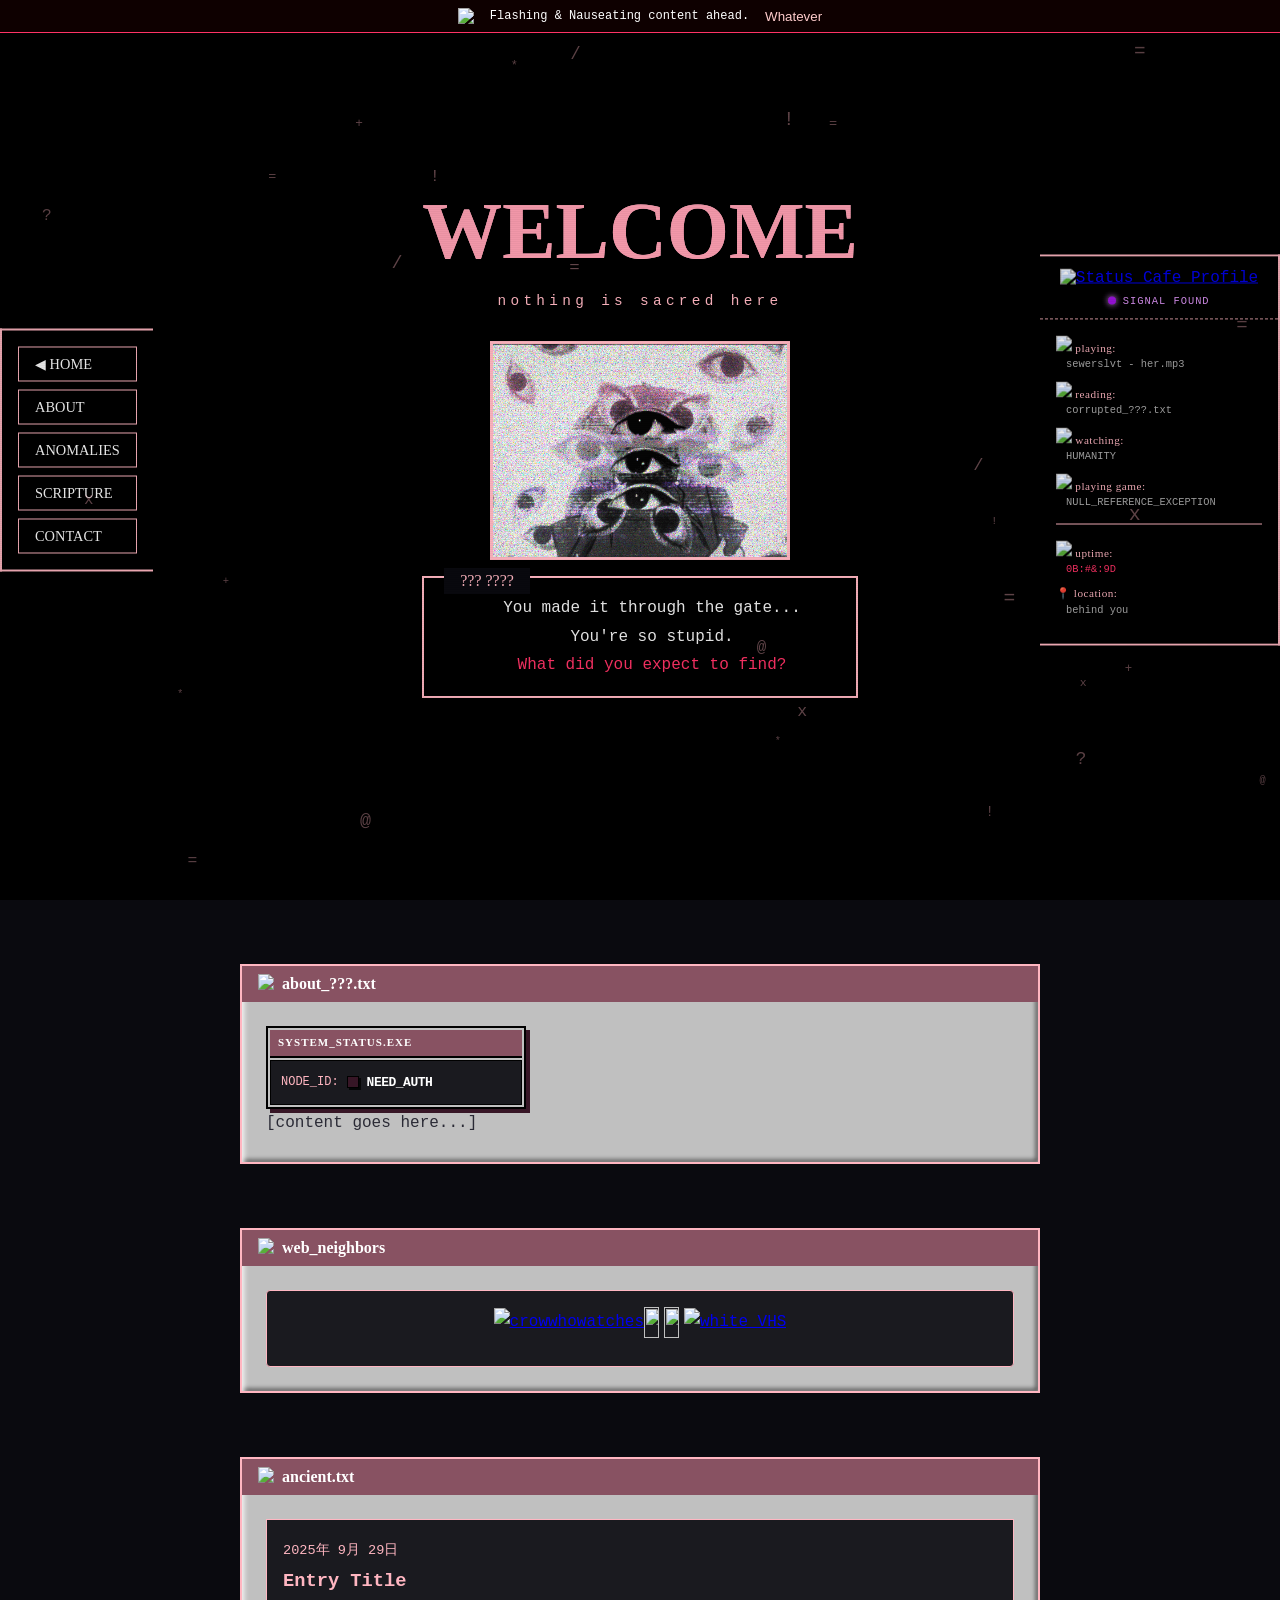
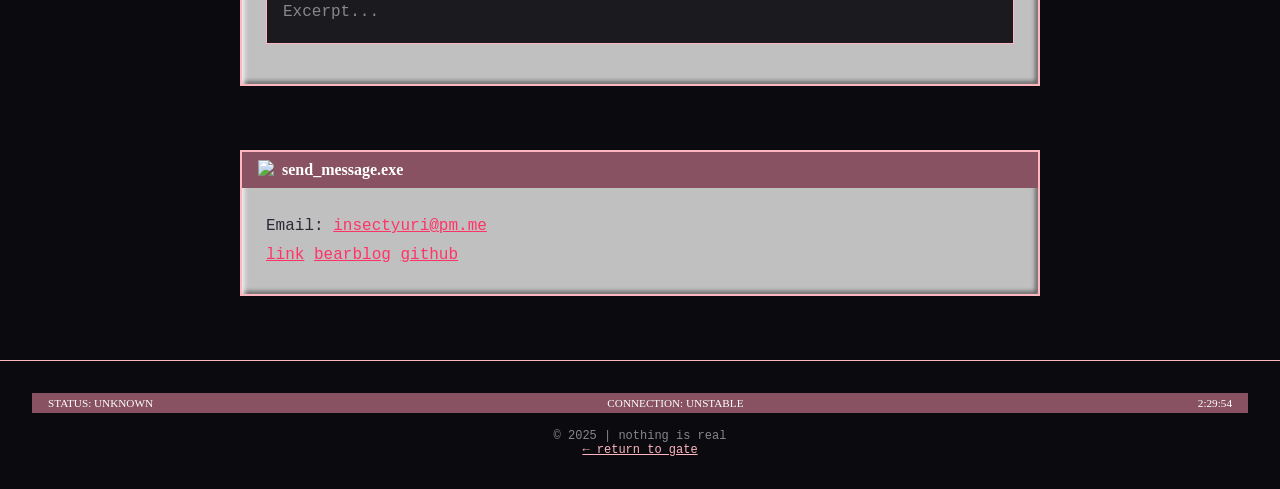
==== commit 747685b5: "title" ====
--- a/index.html
+++ b/index.html
@@ -3,7 +3,7 @@
 <head>
     <meta charset="UTF-8">
     <meta name="viewport" content="width=device-width, initial-scale=1.0">
-    <title>Your Name | Welcome to My World</title>
+    <title>Welcome to My World</title>
     <link rel="stylesheet" href="css/styles.css">
     <script>
   document.addEventListener("contextmenu", (e) => e.preventDefault());
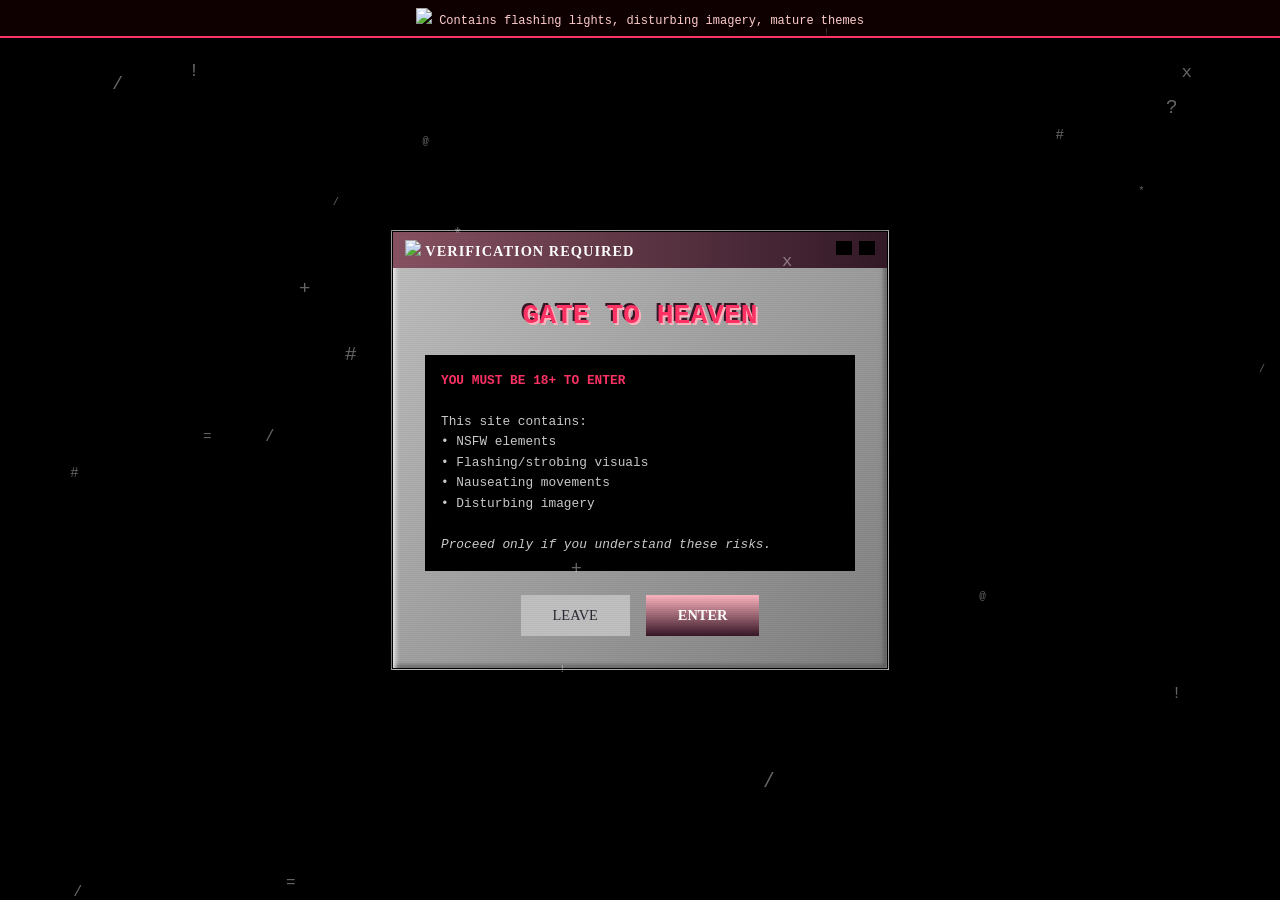
==== commit 2850f192: "hopefully gate works now" ====
--- a/index.html
+++ b/index.html
@@ -3,197 +3,49 @@
 <head>
     <meta charset="UTF-8">
     <meta name="viewport" content="width=device-width, initial-scale=1.0">
-    <title>Welcome to My World</title>
-    <link rel="stylesheet" href="css/styles.css">
-    <script>
-  document.addEventListener("contextmenu", (e) => e.preventDefault());
-  document.addEventListener("keydown", (e) => {
-    if (
-      e.key === "F12" ||
-      (e.ctrlKey && e.shiftKey && e.key === "I") ||
-      (e.ctrlKey && e.key === "u")
-    ) {
-      e.preventDefault();
-    }
-  });
-</script>
+    <title>✝️ ENTER AT YOUR OWN RISK ✝️</title>
+    <link rel="stylesheet" href="css/gate.css">
 </head>
 <body>
-    <!-- Accessibility Alert -->
-    <div class="accessibility-alert">
-        <img src="https://file.garden/Zpt04KL0r1V-kQd1/_old%20web/3v9q2nH.gif"> Flashing & Nauseating content ahead. <button onclick="this.parentElement.style.display='none'">Whatever</button>
+    <!-- Content Warning Banner -->
+    <div class="warning-banner">
+        <img src="https://file.garden/Zpt04KL0r1V-kQd1/_old%20web/red/nL09Qbx.gif"> Contains flashing lights, disturbing imagery, mature themes
     </div>
 
-    <!-- Visual Effects -->
-    <div class="scanlines"></div>
-    <div class="crt-overlay"></div>
-    <div class="particle-container" id="particles"></div>
+    <main class="landing-container">
+        <div style="color: rgb(0, 0, 0);" class="gate-frame">
+            <header class="gate-header">
+                <span><img src="https://file.garden/Zpt04KL0r1V-kQd1/_old%20web/3v9q2nH.gif"> VERIFICATION REQUIRED</span>
+                <div class="window-controls">
+                    <span></span>
+                    <span></span>
+                </div>
+            </header>
 
-    <!-- Navigation Panel -->
-    <aside class="vn-panel">
-        <button onclick="location.href='#home'">◀ HOME</button>
-        <button onclick="location.href='#about'">ABOUT</button>
-        <button onclick="location.href='#work'">ANOMALIES</button>
-        <button onclick="location.href='#blog'">SCRIPTURE</button>
-        <button onclick="location.href='#contact'">CONTACT</button>
-    </aside>
+            <div class="gate-content">
+                <h1 class="gate-title">GATE TO HEAVEN</h1>
 
-    <!-- Right Side Status Panel -->
-<aside class="status-panel">
-    <div class="status-cafe-row">
-        <a href="https://status.cafe/users/sickseeds"><img src="https://status.cafe/users/sickseeds/badge.png" alt="Status Cafe Profile"/></a>
-        <div class="online-indicator" id="onlineIndicator">
-            <span class="online-dot" id="onlineDot"></span>
-            <span class="online-text" id="onlineText">checking...</span>
-        </div>
-    </div>
+                <div class="gate-disclaimer">
+                    <strong>YOU MUST BE 18+ TO ENTER</strong><br><br>
+                    This site contains:<br>
+                    • NSFW elements<br>
+                    • Flashing/strobing visuals<br>
+                    • Nauseating movements<br>
+                    • Disturbing imagery<br><br>
+                    <em>Proceed only if you understand these risks.</em>
+                </div>
 
-    <div class="status-content">
-        <div class="status-item glitch-target">
-            <span class="status-label"><img src="https://file.garden/Zpt04KL0r1V-kQd1/_old%20web/black/149.gif"> playing:</span>
-            <span class="status-value" id="playing-status">sewerslvt - her.mp3</span>
-        </div>
-
-        <div class="status-item glitch-target">
-            <span class="status-label"><img src="https://file.garden/Zpt04KL0r1V-kQd1/_old%20web/black/358.gif"> reading:</span>
-            <span class="status-value" id="reading-status">corrupted_???.txt</span>
-        </div>
-
-        <div class="status-item glitch-target">
-            <span class="status-label"><img src="https://file.garden/Zpt04KL0r1V-kQd1/_old%20web/black/575.gif"> watching:</span>
-            <span class="status-value" id="watching-status">HUMANITY</span>
-        </div>
-
-        <div class="status-item glitch-target">
-            <span class="status-label"><img src="https://file.garden/Zpt04KL0r1V-kQd1/_old%20web/black/406.gif"> playing game:</span>
-            <span class="status-value" id="game-status">NULL_REFERENCE_EXCEPTION</span>
-        </div>
-
-        <div class="status-divider"></div>
-
-        <div class="status-item">
-            <span class="status-label"><img src="https://file.garden/Zpt04KL0r1V-kQd1/_old%20web/black/629.gif"> uptime:</span>
-            <span class="status-value glitch-numbers" id="uptime-status">00:00:00</span>
-        </div>
-
-        <div class="status-item">
-            <span class="status-label">📍 location:</span>
-            <span class="status-value">behind you</span>
-        </div>
-    </div>
-</aside>
-
-    <!-- Hero Section -->
-    <section class="hero" id="home">
-        <div class="hero-background"></div>
-        <div class="hero-content">
-            <h1 class="hero-title" data-text="WELCOME">WELCOME</h1>
-            <p class="hero-subtitle">nothing is sacred here</p>
-
-            <div class="glitch-art-container">
-                <!-- Your character/portrait image goes here -->
-                <img src="assets/me.gif" alt="Character portrait" class="character-portrait">
-            </div>
-
-            <div class="dialogue-box">
-                <div class="dialogue-name">??? ????
-</div>
-                <p class="dialogue-text">
-                    You made it through the gate...<br>
-                    You're so stupid.<br>
-                    <span class="text-danger">What did you expect to find?</span>
-                </p>
+                <div class="gate-actions">
+                    <a href="leave.html" class="btn btn-exit">LEAVE</a>
+                    <a href="main.html" class="btn btn-enter">ENTER</a>
+                </div>
             </div>
         </div>
-    </section>
+    </main>
 
-    <!-- About Section -->
-    <section class="content-window" id="about">
-        <header class="window-header">
-            <span class="window-icon"><img src="https://file.garden/Zpt04KL0r1V-kQd1/_old%20web/black/tumblr_6fa140fc3e8f22476c8cb82f0e1e0784_44227966_75.gif"></span>
-            <span>about_???.txt</span>
-        </header>
-        <div class="window-body">
-            <!-- Fluxer Live Status Badge -->
-<div class="nightmare-widget">
-    <div class="widget-header">
-        <span class="widget-title">SYSTEM_STATUS.EXE</span>
-        <div class="widget-glitch-line"></div>
-    </div>
-    <div class="widget-body">
-        <div class="status-row">
-            <span class="matrix-label">NODE_ID:</span>
-            <div id="fluxer-dot" class="corrupted-dot offline"></div>
-            <span id="fluxer-text" class="glitch-text">FEED_LOST</span>
-        </div>
-        <div id="fluxer-activity" class="activity-subtext"></div>
-    </div>
-</div>
-            <p>[content goes here...]</p>
-        </div>
-    </section>
+    <div class="scanlines"></div>
+    <div class="particles" id="particles"></div>
 
-    <!-- Button Section -->
-    <section class="content-window" id="work">
-        <header class="window-header">
-            <span class="window-icon"><img src="https://file.garden/Zpt04KL0r1V-kQd1/_old%20web/red/11cAPuy.gif"></span>
-            <span>web_neighbors</span>
-        </header>
-        <div class="window-body">
-            <div class="project-grid">
-                <div class="project-card">
-                  <a href="https://crowwhowatches.bearblog.dev/" target="_blank"><img src="https://file.garden/Zpt04KL0r1V-kQd1/sds.png" alt="crowwhowatches"></a>
-                  <a href="https://softhearted.netlify.app"><img src="https://i.imgur.com/OYLPl9q.gif"></a>
-                   <a href="https://licorne.bearblog.dev/"><img src="https://file.garden/ZxMUmQiSL0nJQJCJ/IMG_8320.gif"></a>
-                  <a href="https://whitevhs.xyz/"><img alt="white VHS" src="https://whitevhs.xyz/whiteVHS.gif" width="88" height="31"></a>
-                </div>
-                <!-- More projects -->
-            </div>
-        </div>
-    </section>
-
-    <!-- Blog Section -->
-    <section class="content-window" id="blog">
-        <header class="window-header">
-            <span class="window-icon"><img src="https://file.garden/Zpt04KL0r1V-kQd1/_old%20web/1D2VdVh.gif"></span>
-            <span>ancient.txt</span>
-        </header>
-        <div class="window-body">
-            <article class="blog-post">
-                <time datetime="2025-09-29">2025年 9月 29日</time>
-                <h3 style="color: rgb(255, 182, 193);">Entry Title</h3>
-                <p style="color: rgb(136, 136, 136);">Excerpt...</p>
-            </article>
-        </div>
-    </section>
-
-    <!-- Contact Section -->
-    <section class="content-window" id="contact">
-        <header class="window-header">
-            <span class="window-icon"><img src="https://file.garden/Zpt04KL0r1V-kQd1/_old%20web/red/S89ceBR.gif"></span>
-            <span>send_message.exe</span>
-        </header>
-        <div class="window-body">
-            <p>Email: <a style="color: rgb(255, 51, 102);" href="mailto:insectyuri@pm.me">insectyuri@pm.me</a></p>
-            <div class="social-links">
-                <a style="color: rgb(255, 51, 102); background-color: rgba(255, 51, 102, 0);" href="#">link</a>
-                <a style="color: rgb(255, 51, 102);" href="https://sickseeds.bearblog.dev/">bearblog</a>
-                <a style="color: rgb(255, 51, 102);" href="https://github.com/sickseeds">github</a>
-            </div>
-        </div>
-    </section>
-
-    <!-- Footer -->
-    <footer class="site-footer">
-        <div class="status-bar">
-            <span>STATUS: UNKNOWN</span>
-            <span>CONNECTION: UNSTABLE</span>
-            <span id="clock">00:00:00</span>
-        </div>
-        <p>© 2025 | nothing is real</p>
-        <p><a style="color: rgb(255, 182, 193);" href="landing.html">← return to gate</a></p>
-    </footer>
-
-    <script src="js/main.js"></script>
+    <script src="js/gate.js"></script>
 </body>
 </html>
--- a/css/gate.css
+++ b/css/gate.css
@@ -0,0 +1,226 @@
+/* ==================== VARIABLES ==================== */
+:root {
+    --bg-dark: #000000;
+    --window-bg: #c0c0c0;
+    --window-pink: #885262;
+    --border-black: #000000;
+    --accent-pink: #ffb6c1;
+    --accent-maroon: #371626;
+    --accent-red: #ff3366;
+    --text-main: #2a2a35;
+    --text-light: #ffffff;
+    --font-ui: 'MS Mincho', 'SimSun', serif;
+    --font-body: 'Courier New', monospace;
+}
+
+/* ==================== RESET ==================== */
+* {
+    margin: 0;
+    padding: 0;
+    box-sizing: border-box;
+}
+
+body {
+    font-family: var(--font-body);
+    background: var(--bg-dark);
+    color: var(--text-light);
+    min-height: 100vh;
+    overflow: hidden;
+}
+
+/* ==================== WARNING BANNER ==================== */
+.warning-banner {
+    position: fixed;
+    top: 0;
+    left: 0;
+    right: 0;
+    background: rgba(26, 0, 0, 0.54);
+    border-bottom: 2px solid var(--accent-red);
+    padding: 0.5rem 1rem;
+    text-align: center;
+    font-size: 0.75rem;
+    z-index: 9999;
+    color: #ffcccc;
+}
+
+/* ==================== SCANLINES ==================== */
+.scanlines {
+    position: fixed;
+    inset: 0;
+    pointer-events: none;
+    z-index: 9990;
+    background: repeating-linear-gradient(
+        0deg,
+        rgba(0, 0, 0, 0.03) 0,
+        rgba(0, 0, 0, 0.03) 1px,
+        transparent 1px,
+        transparent 2px
+    );
+}
+
+/* ==================== PARTICLES ==================== */
+.particles {
+    position: fixed;
+    inset: 0;
+    pointer-events: none;
+    z-index: 9980;
+}
+
+.particles span {
+    position: absolute;
+    font-size: 1rem;
+    opacity: 0.4;
+    animation: float 6s ease-in-out infinite;
+}
+
+@keyframes float {
+    0%, 100% { transform: translateY(0); }
+    50% { transform: translateY(-20px); }
+}
+
+/* ==================== LANDING CONTAINER ==================== */
+.landing-container {
+    min-height: 100vh;
+    display: flex;
+    justify-content: center;
+    align-items: center;
+    padding: 2rem;
+    position: relative;
+    z-index: 1;
+}
+
+/* ==================== GATE WINDOW ==================== */
+.gate-frame {
+    width: 100%;
+    max-width: 500px;
+    border: 3px double var(--border-black);
+    background: linear-gradient(135deg, #c0c0c0, #808080);
+    box-shadow:
+        inset 2px 2px 5px #ffffff,
+        inset -2px -2px 5px #404040,
+        10px 10px 30px rgba(0, 0, 0, 0.5);
+}
+
+.gate-header {
+    background: linear-gradient(90deg, var(--window-pink), #331927);
+    color: var(--text-light);
+    padding: 0.5rem 0.75rem;
+    display: flex;
+    justify-content: space-between;
+    align-items: center;
+    font-family: var(--font-ui);
+    font-weight: bold;
+    letter-spacing: 1px;
+    font-size: 0.9rem;
+}
+
+.window-controls span {
+    display: inline-block;
+    width: 16px;
+    height: 14px;
+    margin-left: 2px;
+    background: var(--border-black);
+    border: 1px solid #000000;
+    cursor: pointer;
+}
+
+.gate-content {
+    padding: 2rem;
+    color: var(--text-main);
+}
+
+/* ==================== GATE TITLE ==================== */
+.gate-title {
+    font-size: 1.75rem;
+    text-align: center;
+    margin-bottom: 1.5rem;
+    color: var(--accent-red);
+    text-shadow:
+        2px 2px 0 var(--accent-pink),
+        -2px -2px 0 var(--accent-maroon);
+    animation: title-glitch 3s infinite;
+}
+
+@keyframes title-glitch {
+    0%, 90%, 100% {
+        text-shadow:
+            2px 2px 0 var(--accent-pink),
+            -2px -2px 0 var(--accent-maroon);
+        transform: translate(0);
+    }
+    92% {
+        text-shadow: -2px 2px 0 var(--accent-red);
+        transform: translate(-2px, 1px);
+    }
+    94% {
+        text-shadow: 2px -2px 0 var(--accent-maroon);
+        transform: translate(2px, -1px);
+    }
+    96% {
+        text-shadow: -2px -2px 0 var(--accent-pink);
+        transform: translate(-1px, 2px);
+    }
+}
+
+/* ==================== DISCLAIMER BOX ==================== */
+.gate-disclaimer {
+    background: var(--bg-dark);
+    border: 1px solid var(--border-gray);
+    padding: 1rem;
+    font-size: 0.8rem;
+    margin-bottom: 1.5rem;
+    color: #ccc;
+    line-height: 1.6;
+    font-family: var(--font-body);
+}
+
+.gate-disclaimer strong {
+    color: var(--accent-red);
+}
+
+/* ==================== BUTTONS ==================== */
+.gate-actions {
+    display: flex;
+    gap: 1rem;
+    justify-content: center;
+}
+
+.btn {
+    padding: 0.75rem 2rem;
+    font-family: var(--font-ui);
+    font-size: 0.9rem;
+    border: 2px outset var(--border-gray);
+    text-decoration: none;
+    transition: all 0.1s;
+}
+
+.btn:hover {
+    border-style: inset;
+    transform: translateY(-1px);
+}
+
+.btn-exit {
+    background: #c0c0c0;
+    color: var(--text-main);
+}
+
+.btn-enter {
+    background: linear-gradient(to bottom, var(--accent-pink), var(--accent-maroon));
+    color: white;
+    font-weight: bold;
+}
+
+/* ==================== RESPONSIVE ==================== */
+@media (max-width: 600px) {
+    .landing-container {
+        padding: 1rem;
+    }
+
+    .gate-frame {
+        width: 95%;
+    }
+
+    .gate-actions {
+        flex-direction: column;
+    }
+}
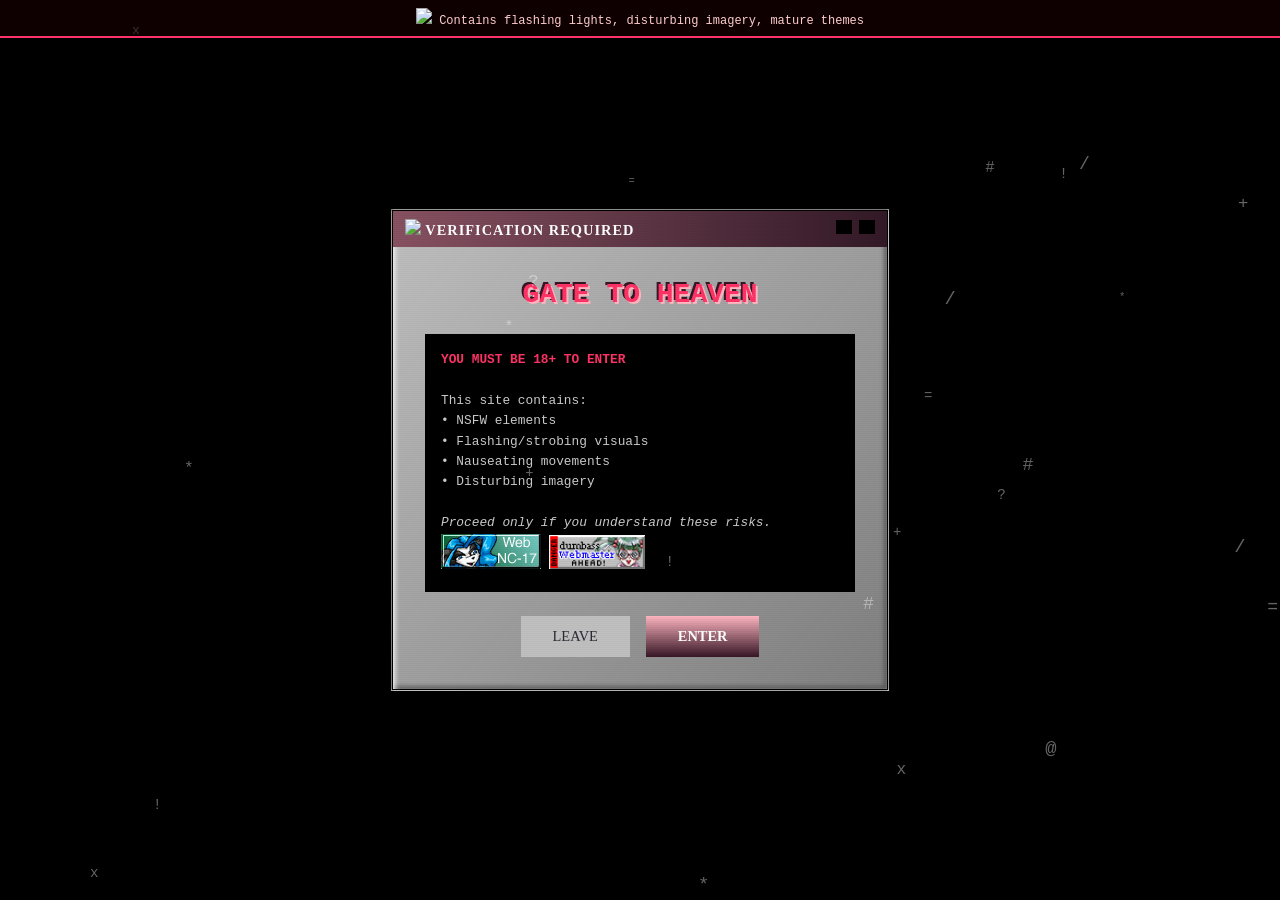
==== commit 5ddb4b08: "added buttons at gate" ====
--- a/index.html
+++ b/index.html
@@ -33,6 +33,8 @@
                     • Nauseating movements<br>
                     • Disturbing imagery<br><br>
                     <em>Proceed only if you understand these risks.</em>
+                    <br>
+                    <img src="/assets/Censor_NC17c.gif"> <img src="/assets/1x24sg.gif" height="34">
                 </div>
 
                 <div class="gate-actions">
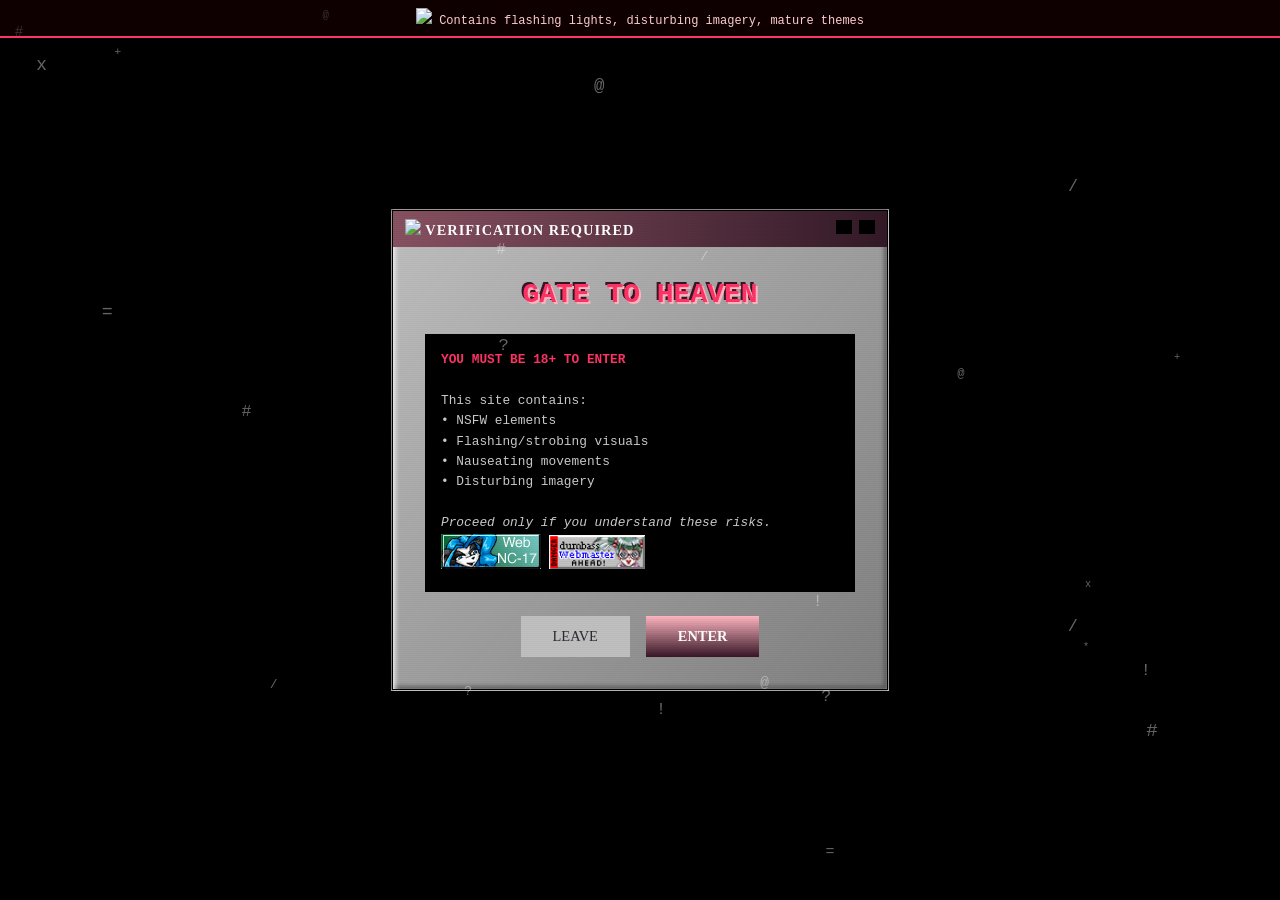
==== commit 814b4532: "added link to panda adoption" ====
--- a/index.html
+++ b/index.html
@@ -34,7 +34,7 @@
                     • Disturbing imagery<br><br>
                     <em>Proceed only if you understand these risks.</em>
                     <br>
-                    <img src="/assets/Censor_NC17c.gif"> <img src="/assets/1x24sg.gif" height="34">
+                    <a href="https://www.mabsland.com/Adoption.html"><img src="/assets/Censor_NC17c.gif"></a> <img src="/assets/1x24sg.gif" height="34">
                 </div>
 
                 <div class="gate-actions">
